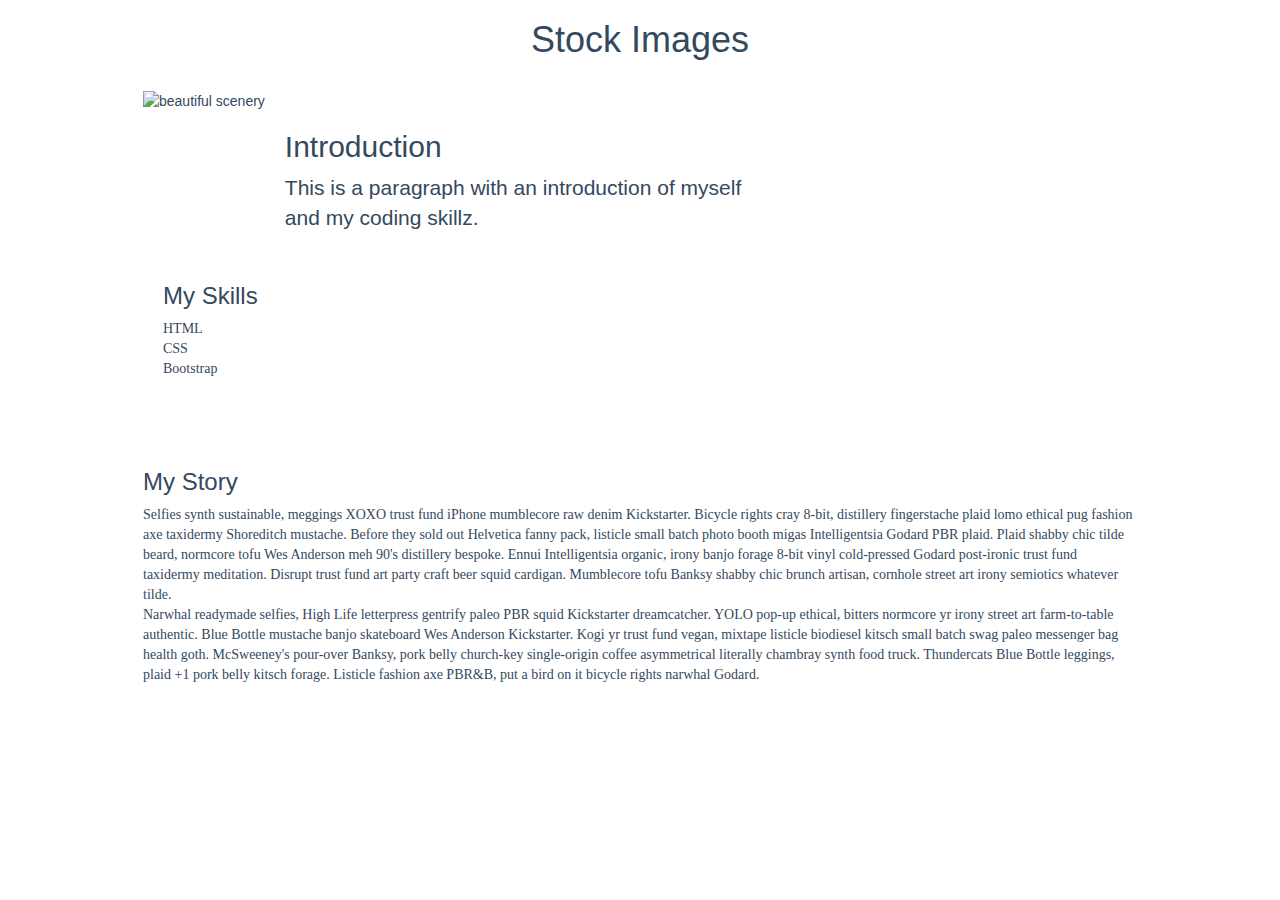
==== about.html @ af16f70e "CareerFoundryProject" ====
<!doctype  html>
<html>
  <html lang=“en”>

<head>
  <meta charset="UTF-8">
    <title>About</title>
    <!-- [if lt IE 9]>
    <script src="dist/html5shiv.js"></script>
    <![endif]-->

    <link rel="stylesheet" href="https://maxcdn.bootstrapcdn.com/bootstrap/3.3.5/css/bootstrap.css">

    <link href="css/style.css" rel="stylesheet">

</head>

<body>
  <div class="container">
    <div class="header">
      <h1>Stock Images</h1>
        <div class="image">
          <img src="img/ban3.jpg" alt="beautiful scenery" id="aboutimage">
        </div>
        <div class="intro column">
          <h2>Introduction</h2>
          <p>This is a paragraph with an introduction of myself and my coding skillz.
        </div>
        <div class="skills column">
          <h3>My Skills</h3>
          <ul>
            <li>HTML</li>
            <li>CSS</li>
            <li>Bootstrap</li>
          </ul>
        </div>
        <div class="main_text">
          <h3>My Story</h3>
          <p>Selfies synth sustainable, meggings XOXO trust fund iPhone mumblecore raw denim Kickstarter. Bicycle rights cray 8-bit, distillery fingerstache plaid lomo ethical pug fashion axe taxidermy Shoreditch mustache. Before they sold out Helvetica fanny pack, listicle small batch photo booth migas Intelligentsia Godard PBR plaid. Plaid shabby chic tilde beard, normcore tofu Wes Anderson meh 90's distillery bespoke. Ennui Intelligentsia organic, irony banjo forage 8-bit vinyl cold-pressed Godard post-ironic trust fund taxidermy meditation. Disrupt trust fund art party craft beer squid cardigan. Mumblecore tofu Banksy shabby chic brunch artisan, cornhole street art irony semiotics whatever tilde.
          </br>
            Narwhal readymade selfies, High Life letterpress gentrify paleo PBR squid Kickstarter dreamcatcher. YOLO pop-up ethical, bitters normcore yr irony street art farm-to-table authentic. Blue Bottle mustache banjo skateboard Wes Anderson Kickstarter. Kogi yr trust fund vegan, mixtape listicle biodiesel kitsch small batch swag paleo messenger bag health goth. McSweeney's pour-over Banksy, pork belly church-key single-origin coffee asymmetrical literally chambray synth food truck. Thundercats Blue Bottle leggings, plaid +1 pork belly kitsch forage. Listicle fashion axe PBR&B, put a bird on it bicycle rights narwhal Godard.</p>
        </div>
    </div>
  </div>
</body>
</html>
---- css/style.css ----
.jumbotron {
  background-image: url("../img/landscape.jpg");
  background-size: cover;
}

.jumbotron p {
  color: black;
  text-decoration: none;
}

.jumbotron h1 {
  color: black;
}

#aboutimage {
  height: 100%;
  width: 100%;
}

.container {
  width: 80%;
  margin: 0 auto;
}

.header h1 {
  text-align: center;
  margin-bottom: 30px;
}

.image {
  display: inline-block;
  float: left;
}

.column {
  display: inline-block;
  float: left;
  width: 50%;
  padding: 0 20px;
  margin-top: 20px;
}

.main_text {
  clear: both;
  padding-top: 60px;
}

element.style {
  margin-bottom: 20px;
}

* {
  box-sizing: border-box;
}

/* Typography */

h1,
h2,
h3 {
  font-family: 'Open Sans', Helvetica, Arial, sans-serif
}

p,
li,
ul{
  font-family: 'Open Sans', georgia, Didot;
  -webkit-padding-start: 0px;
}

.intro p {
  font-family: 'Open Sans', Futura, Helvetica, Arial, sans-serif;
  font-size: 1.5em;
  font-weight: 100;
  -webkit-margin-before: 0;
}

.skills {
  text-align: left;
  font-family: 'Open Sans', Futura, Helvetica, Arial, sans-serif;
}

  .skills li {
    list-style: none;
  }

body {
  background-color: #FFFFFf;
  color: #34495e;
}

/* Contact */

#contactheader {
  width: 1000px;
}

  #contactheader h1 {
    font-size: 3em;
  }

#contactimage {
  height: 50%;
  width: 50%;
}

#cimage {
  float: left;
  display: inline-block;
  width: 30%;
}


  #cimage img {
	   border-radius: 30%;
   }

#contactabout {
  float: right;
  display: inline-block;
  width: 70%;
}

.image ul {
  list-style: none;
  margin-top: 20px;
}

.contact {
  float: right;
  display: inline-block;
  width: 50%;
}
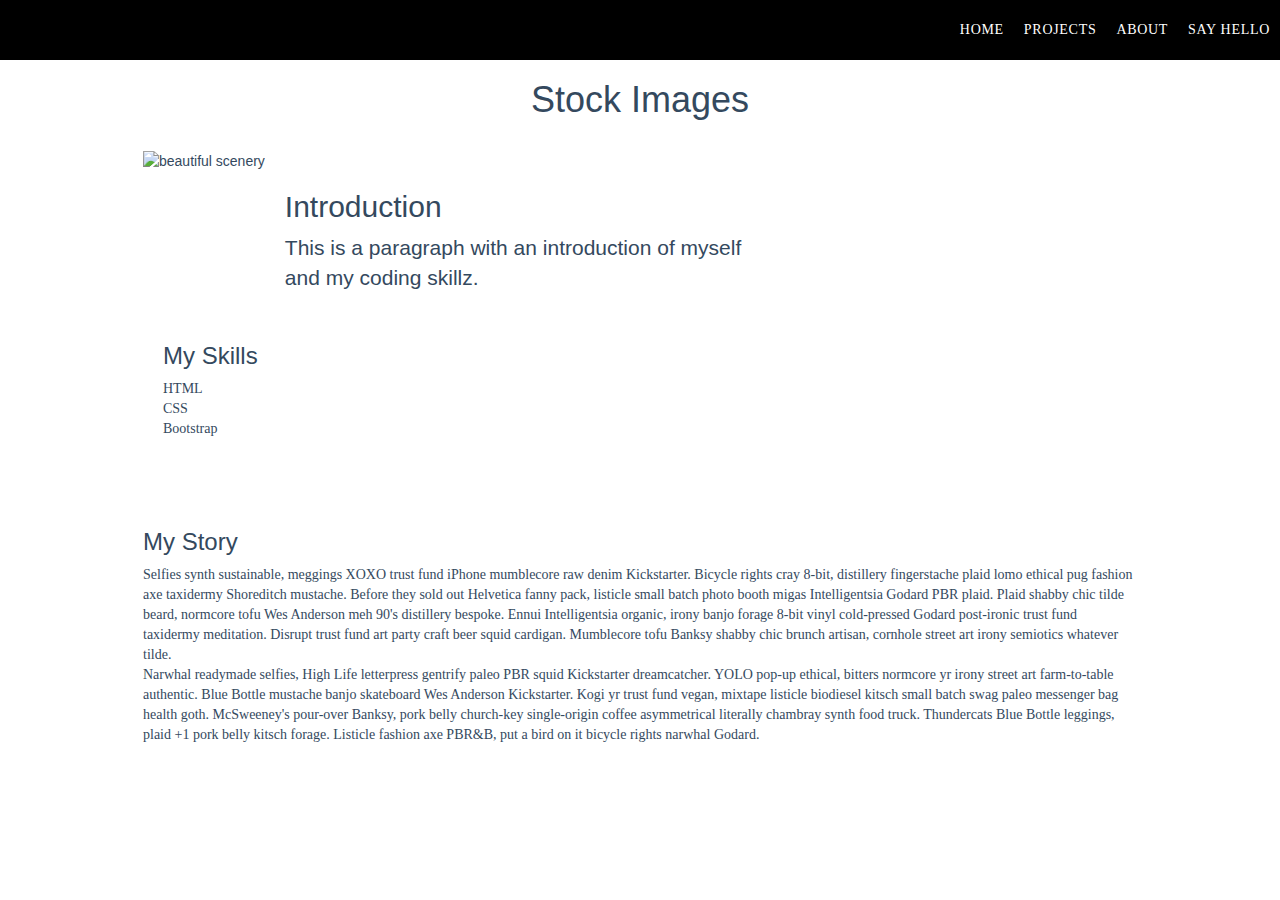
==== commit 37d2b885: "Nav Bar Addition" ====
--- a/about.html
+++ b/about.html
@@ -16,6 +16,16 @@
 </head>
 
 <body>
+
+  <div class="nav">
+    <ul>
+      <li><a href="/contact.html">Say Hello</a></li>
+      <li><a href="/about.html">About</a></li>
+      <li><a href="/projects.html">Projects</a></li>
+      <li><a href="#">Home</a></li>
+    </ul>
+  </div>
+
   <div class="container">
     <div class="header">
       <h1>Stock Images</h1>
--- a/css/style.css
+++ b/css/style.css
@@ -87,6 +87,7 @@
 body {
   background-color: #FFFFFf;
   color: #34495e;
+  padding-top: 60px;
 }
 
 /* Contact */
@@ -131,3 +132,50 @@
   display: inline-block;
   width: 50%;
 }
+
+/* Navigation */
+
+.nav {
+  background-color: black;
+  position: fixed;
+  width: 100%;
+  top: 0;
+}
+
+.nav ul li {
+  display: inline-block;
+  text-transform: uppercase;
+  letter-spacing: 0.05em;
+  padding: 20px 10px 20px;
+  float: right;
+}
+
+  .nav ul li a {
+    color: white;
+  }
+
+  .nav ul li a i {
+    color: white;
+  }
+
+  .nav a:hover {
+    color: lightblue;
+    text-decoration: none;
+    transition: color 600ms;
+  }
+
+  #social {
+    font-size: 35px;
+  }
+
+    #social a i {
+      color: black;;
+      left: 5;
+      float: left;
+      padding-bottom: 10px;
+      padding-right: 15px;
+    }
+
+    #social a i:hover {
+      color: skyblue;
+    }
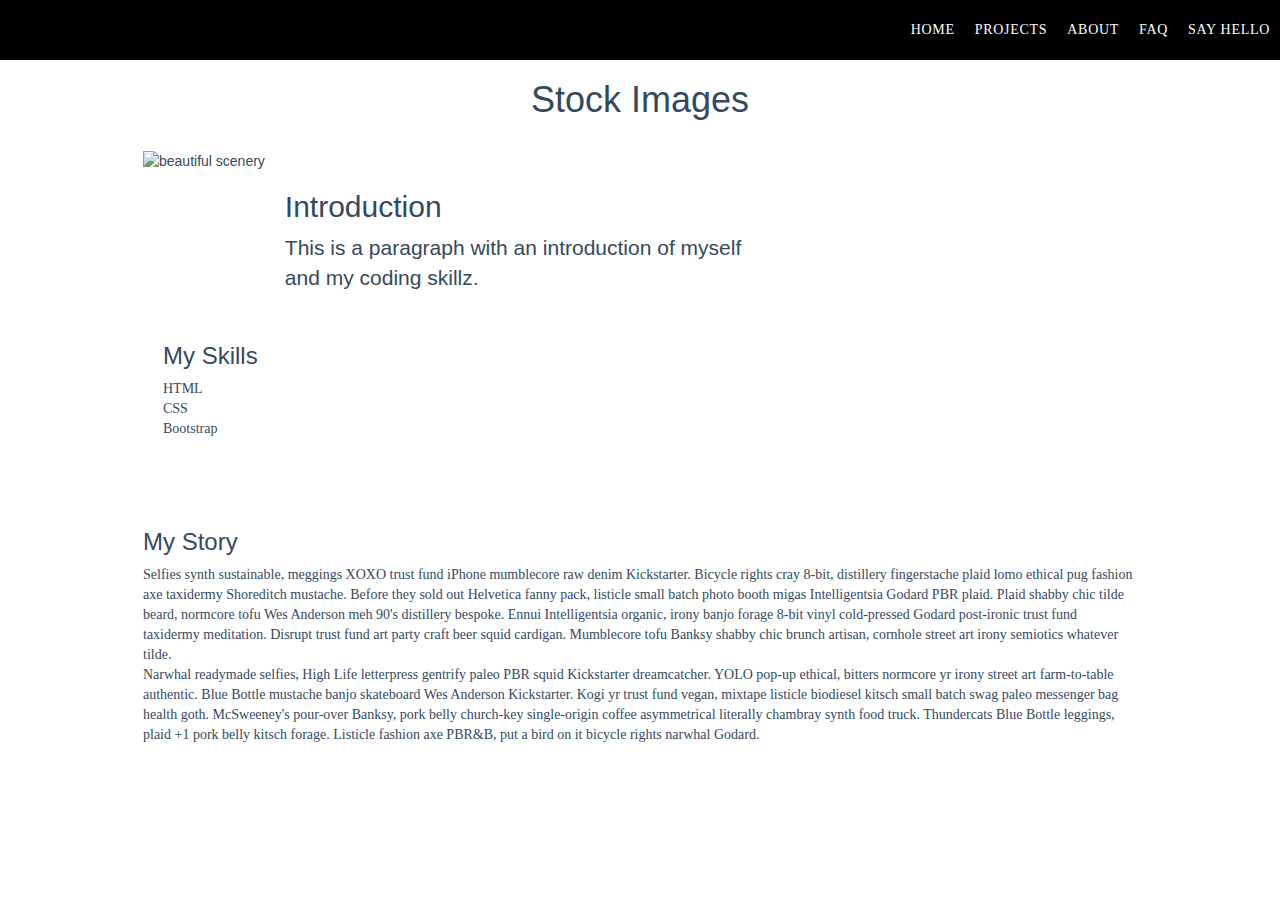
==== commit 8891d732: "FAQ Page" ====
--- a/about.html
+++ b/about.html
@@ -20,6 +20,7 @@
   <div class="nav">
     <ul>
       <li><a href="/contact.html">Say Hello</a></li>
+      <li><a href="/faq.html">FAQ</a></li>
       <li><a href="/about.html">About</a></li>
       <li><a href="/projects.html">Projects</a></li>
       <li><a href="#">Home</a></li>
@@ -52,5 +53,9 @@
         </div>
     </div>
   </div>
+
+  <script src="https://ajax.googleapis.com/ajax/libs/jquery/1.11.3/jquery.min.js"></script>
+  <script src="https://maxcdn.bootstrapcdn.com/bootstrap/3.3.5/js/bootstrap.min.js"></script>
+
 </body>
 </html>
--- a/css/style.css
+++ b/css/style.css
@@ -179,3 +179,20 @@
     #social a i:hover {
       color: skyblue;
     }
+
+    .image li:hover {
+      color: #5179D8;
+    }
+
+    .panel-body:hover {
+      background-color: black;
+      color: white;
+    }
+
+    .panel-heading {
+      background-color: gray;
+    }
+
+    .panel-title {
+      font-style: 'Open Sans';
+    }
